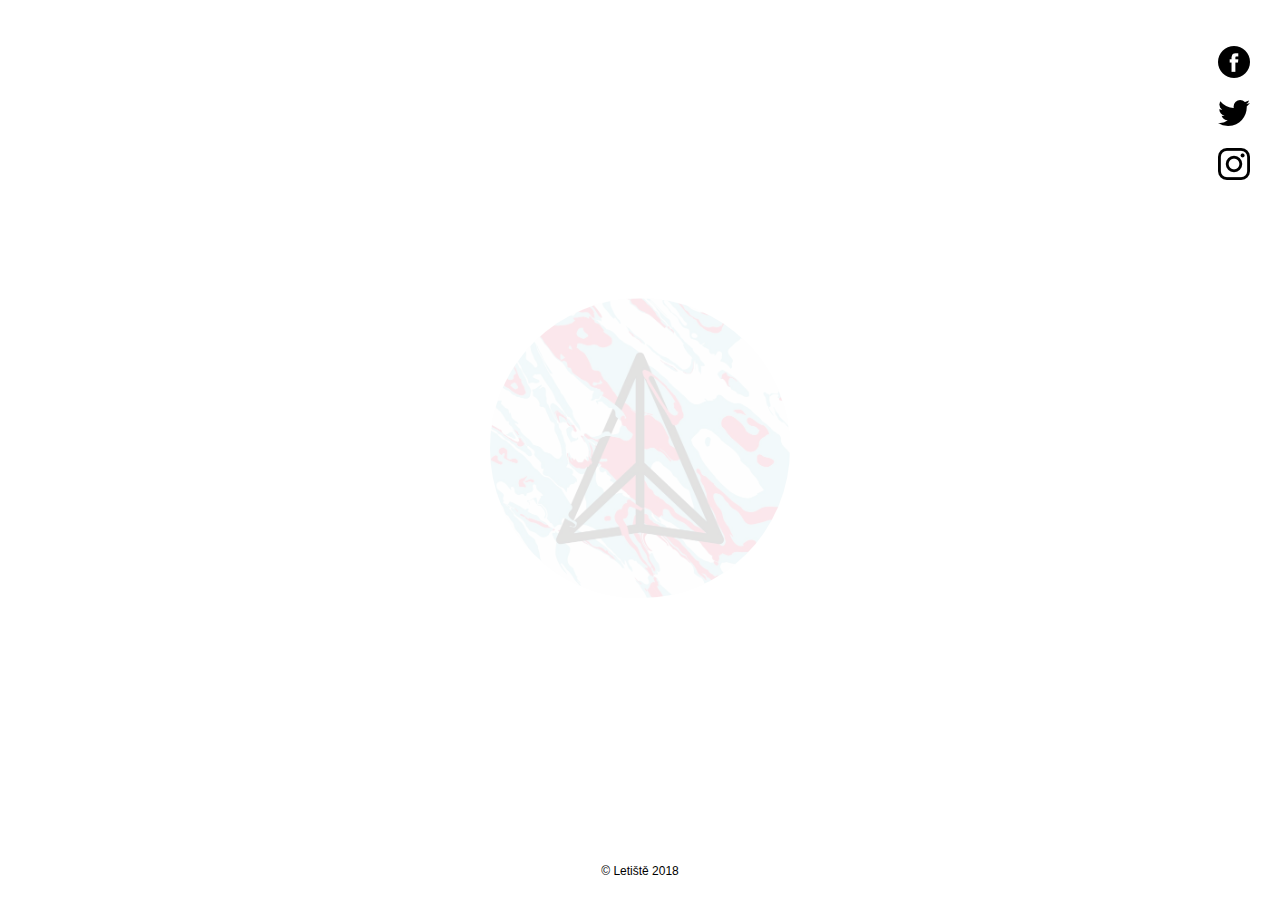
==== index.html @ 709e5db6 "pre-version of website" ====
<!DOCTYPE html>
<html>
  <head>
    <meta charset="utf-8">
    <meta http-equiv="X-UA-Compatible" content="IE=edge" />
    <meta name="viewport" content="width=device-width, initial-scale=1">
    <link rel="stylesheet" type="text/css" href="main.css">
    <script src="https://ajax.googleapis.com/ajax/libs/jquery/3.3.1/jquery.min.js"></script>
    <script src="scripts/rotate.js"></script>
    <script src="scripts/resizing.js">

    </script>
    <title>Some title</title>
  </head>
  <body>
    <main>
      <div class="img_container">
        <img src="images/letiste-logo.jpg" alt="Letiste" onclick="rotateDIV()" class="logo" id="rotate2D">
      </div>
      <ul class="social_icons">
        <li>
          <a href="https://www.facebook.com/letistefest/" title="Facebook" target="_blank">
            <img src="images/facebook-logo.png" class="social_icons__icon" alt="Facebook" width="32" height="32">
            <img src="images/facebook-logo-color.png" class="social_icons__icon social_icons__icon--hover" alt="Facebook" width="32" height="32">
          </a>
        </li>
        <li>
          <a href="https://www.twitter.com/letistefest/" title="Twitter" target="_blank">
            <img src="images/twitter-logo.png" class="social_icons__icon" alt="Twitter" width="32" height="32">
            <img src="images/twitter-logo-color.png" class="social_icons__icon social_icons__icon--hover" alt="Twitter" width="32" height="32">
          </a>
        </li>
        <li>
          <a href="https://www.instagram.com/letistefest/" title="Instagram" target="_blank">
            <img src="images/instagram-logo.png" class="social_icons__icon" alt="Instagram" width="32" height="32">
            <img src="images/instagram-logo-color.png" class="social_icons__icon social_icons__icon--hover" alt="Instagram" width="32" height="32">
          </a>
        </li>
      </ul>
    </main>
    <footer>
      <div class="inner">
        <p>© Letiště 2018</p>
      </div>
    </footer>

    <script>
      $(document).ready(function() {
          $(".logo").fadeOut(10);
          $(".logo").fadeIn(3000);
      });
    </script>
  </body>
</html>
---- main.css ----
html, body {
  /* background-color: lightblue; */
  height: 100%;
}

main {
  min-height: 100%;
  margin-bottom: -100px;
}

main:after {
  content: "";
  display: block;
  height: 100px;
}

.img_container {
  /* padding: 30px; */
  /* background-color: lightgreen; */
  margin: 0;
  padding: 10px;
  position: absolute;
  top: 50%;
  left: 50%;
  transform: translate(-50%, -50%);
}

div {
  /* background-color: pink; */
}

.logo {
  width: 300px;
  display: none;
  border-radius: 150px;
  /* transform: 0deg; */
}

footer {
  font-family: Arial, Helvetica, sans-serif;
  text-align: center;
  /* background-color: pink; */
  position: absolute;
  bottom: 0px;
  left: 0;
  width: 100%;
  font-size: 0.75em;
  padding: 10px 0;
  overflow: hidden;
}

.inner {
  margin: 0 auto;
  width: 100%;
}

ol, ul {
  list-style-type: none;
}

li {
  display: list-item;
  /* padding: 5px; */
}

.social_icons {
  position: absolute;
  right: 30px;
  top: 30px;
}

.social_icons>li {
  padding: 0 0 15px 0;
  position: relative
}

.social_icons a:hover .social_icons__icon {
  visibility: hidden
}

.social_icons a:hover .social_icons__icon--hover {
  z-index: 3;
  visibility: visible
}


.social_icons__icon {
  position: relative;
  z-index: 2
}

.social_icons__icon--hover {
  position: absolute;
  top: 0;
  left: 0;
  z-index: 1;
  visibility: hidden
}

@media (max-width: 767px) {
  .social_icons {
    right: 10px;
    top: 15px
  }
  .social_icons>li {
    padding-bottom: 7px
  }
  .social_icons>li.social_icons__sep {
    padding-bottom: 14px
  }
  .social_icons img {
    max-width: 25px;
    height: auto !important
  }
}
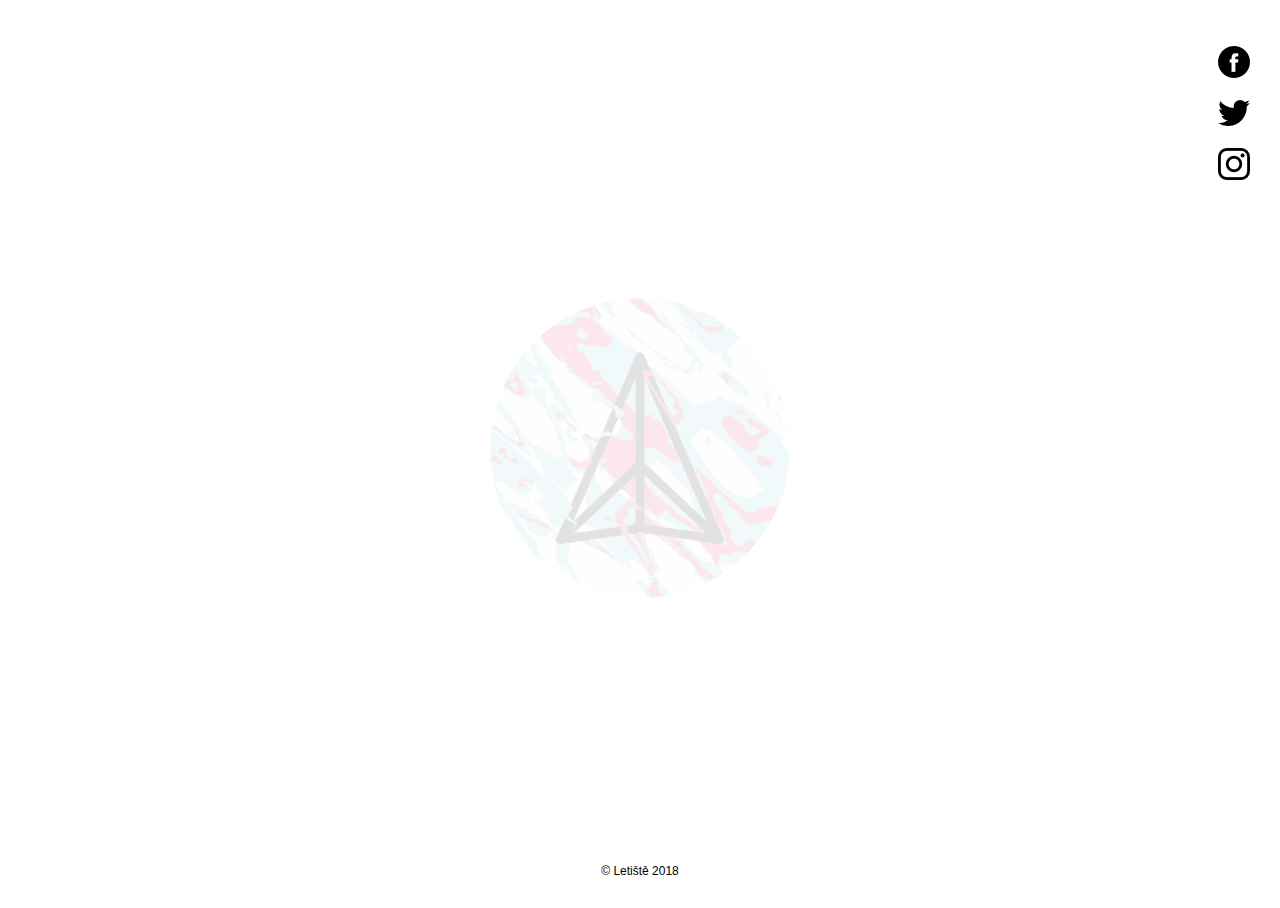
==== commit cc84a44b: "Merge branch 'develop' of https://github.com/Ptrhnk/LetisteWeb2018 into develop" ====
--- a/index.html
+++ b/index.html
@@ -10,7 +10,7 @@
     <script src="scripts/resizing.js">
 
     </script>
-    <title>Some title</title>
+    <title>Let18</title>
   </head>
   <body>
     <main>
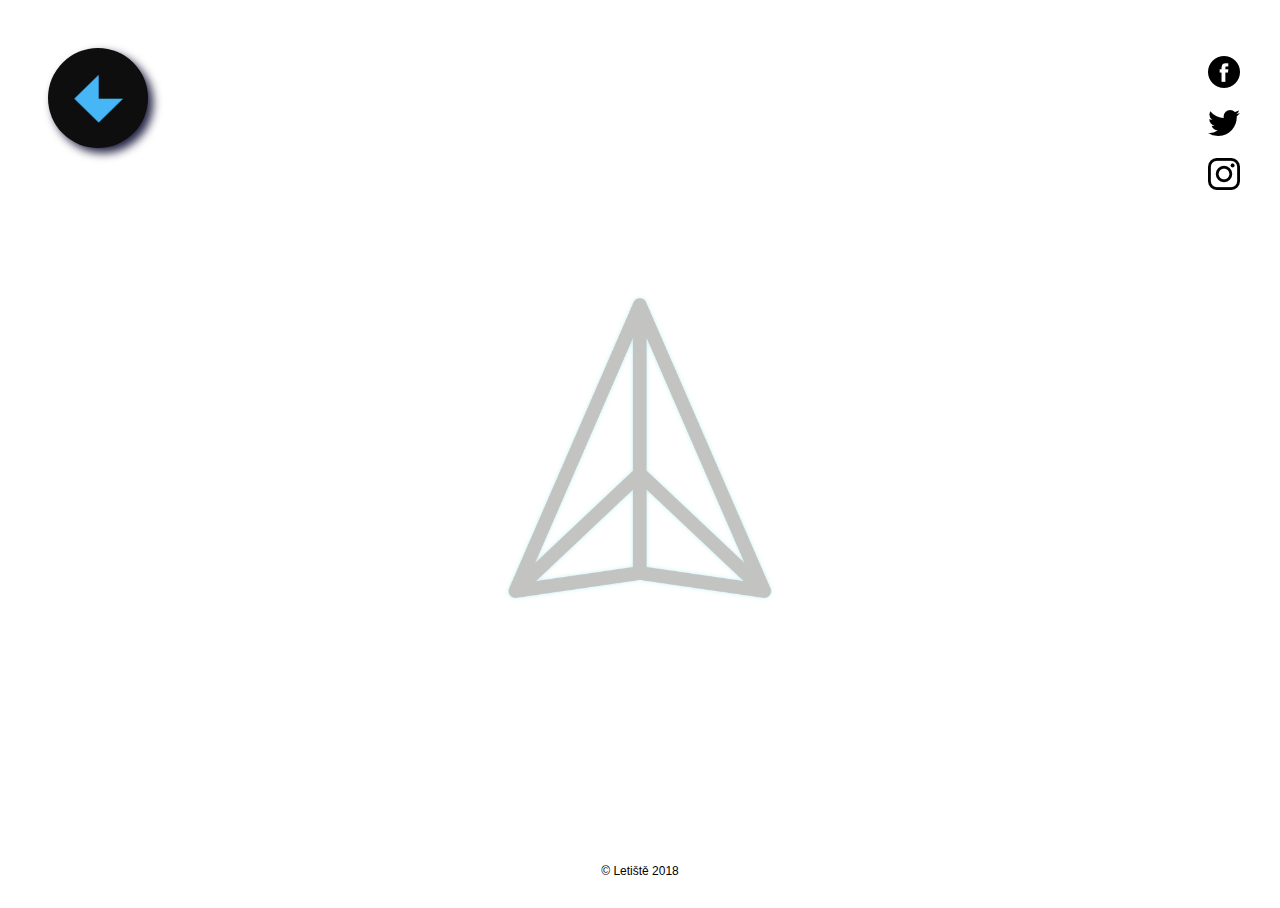
==== commit 3d7678ea: "black logo without background" ====
--- a/index.html
+++ b/index.html
@@ -1,54 +1,65 @@
 <!DOCTYPE html>
 <html>
-  <head>
-    <meta charset="utf-8">
-    <meta http-equiv="X-UA-Compatible" content="IE=edge" />
-    <meta name="viewport" content="width=device-width, initial-scale=1">
-    <link rel="stylesheet" type="text/css" href="main.css">
-    <script src="https://ajax.googleapis.com/ajax/libs/jquery/3.3.1/jquery.min.js"></script>
-    <script src="scripts/rotate.js"></script>
-    <script src="scripts/resizing.js">
 
-    </script>
-    <title>Let18</title>
-  </head>
-  <body>
-    <main>
-      <div class="img_container">
-        <img src="images/letiste-logo.jpg" alt="Letiste" onclick="rotateDIV()" class="logo" id="rotate2D">
-      </div>
-      <ul class="social_icons">
-        <li>
-          <a href="https://www.facebook.com/letistefest/" title="Facebook" target="_blank">
+<head>
+  <meta charset="utf-8">
+  <meta http-equiv="X-UA-Compatible" content="IE=edge" />
+  <meta name="viewport" content="width=device-width, initial-scale=1">
+  <link rel="stylesheet" type="text/css" href="main.css">
+  <script src="https://ajax.googleapis.com/ajax/libs/jquery/3.3.1/jquery.min.js"></script>
+  <script src="scripts/rotate.js"></script>
+  <script src="scripts/resizing.js">
+  </script>
+  <title>Let18</title>
+</head>
+
+<body>
+  <main>
+    <!-- Goout -->
+    <!-- link to goout page: https://goout.net/cs/festivaly/letiste-festival-2018/ycrtc/#%22T%22:%222018-07-13T12:00:01%22 -->
+    <a href="https://goout.net/cs/listky/letiste-festival-2018/qidc/" class="goout_anchor" title="tickets" target="_blank">
+        <img src="images/goout-icon-b.png" alt="tickets" class="goout" onmouseover="toggleRotate()" id="rotateToggle">
+    </a>
+
+    <!-- Main logo -->
+    <a class="center_absolute" href="https://goout.net/cs/festivaly/letiste-festival-2018/ycrtc/#%22T%22:%222018-07-13T12:00:01%22" target="_blank">
+      <img src="images/logo-b.png" alt="Letiste" class="logo" id="rotateClock">
+    </a>
+
+    <!-- Social icons -->
+    <ul class="social_icons">
+      <li>
+        <a href="https://www.facebook.com/letistefest/" title="Facebook" target="_blank">
             <img src="images/facebook-logo.png" class="social_icons__icon" alt="Facebook" width="32" height="32">
             <img src="images/facebook-logo-color.png" class="social_icons__icon social_icons__icon--hover" alt="Facebook" width="32" height="32">
           </a>
-        </li>
-        <li>
-          <a href="https://www.twitter.com/letistefest/" title="Twitter" target="_blank">
+      </li>
+      <li>
+        <a href="https://www.twitter.com/letistefest/" title="Twitter" target="_blank">
             <img src="images/twitter-logo.png" class="social_icons__icon" alt="Twitter" width="32" height="32">
             <img src="images/twitter-logo-color.png" class="social_icons__icon social_icons__icon--hover" alt="Twitter" width="32" height="32">
           </a>
-        </li>
-        <li>
-          <a href="https://www.instagram.com/letistefest/" title="Instagram" target="_blank">
+      </li>
+      <li>
+        <a href="https://www.instagram.com/letistefest/" title="Instagram" target="_blank">
             <img src="images/instagram-logo.png" class="social_icons__icon" alt="Instagram" width="32" height="32">
             <img src="images/instagram-logo-color.png" class="social_icons__icon social_icons__icon--hover" alt="Instagram" width="32" height="32">
           </a>
-        </li>
-      </ul>
-    </main>
-    <footer>
-      <div class="inner">
-        <p>© Letiště 2018</p>
-      </div>
-    </footer>
+      </li>
+    </ul>
+  </main>
+  <footer>
+    <div class="inner">
+      <p>© Letiště 2018</p>
+    </div>
+  </footer>
 
-    <script>
-      $(document).ready(function() {
-          $(".logo").fadeOut(10);
-          $(".logo").fadeIn(3000);
-      });
-    </script>
-  </body>
+  <script>
+    $(document).ready(function() {
+      $(".logo").fadeOut(10);
+      $(".logo").fadeIn(2000);
+    });
+  </script>
+</body>
+
 </html>
--- a/main.css
+++ b/main.css
@@ -1,5 +1,5 @@
 html, body {
-  /* background-color: lightblue; */
+  /* background-color: black; */
   height: 100%;
 }
 
@@ -14,8 +14,7 @@
   height: 100px;
 }
 
-.img_container {
-  /* padding: 30px; */
+.center_absolute {
   /* background-color: lightgreen; */
   margin: 0;
   padding: 10px;
@@ -25,15 +24,44 @@
   transform: translate(-50%, -50%);
 }
 
-div {
-  /* background-color: pink; */
+.logo {
+  height: 300px;
+  width: auto;
+  display: none;
+  -webkit-filter: drop-shadow(0px 0px 2px #35cbce);
+  filter: drop-shadow(0px 0px 2px #35cbce);
+  /* border-radius: 150px; */
 }
 
-.logo {
-  width: 300px;
-  display: none;
-  border-radius: 150px;
-  /* transform: 0deg; */
+.center_absolute:hover img {
+  -webkit-filter: drop-shadow(0px 0px 5px #2899d6);
+  filter: drop-shadow(0px 0px 5px #2899d6);
+}
+
+.goout {
+  height: 100px;
+  width: auto;
+  border-radius: 90px;
+  padding: 40px;
+  -webkit-filter: drop-shadow(5px 5px 5px #224);
+  filter: drop-shadow(5px 5px 5px #224);
+  margin: 0;
+  /* position: relative; */
+  top: 50%;
+  left: 50%;
+  /* transform: translate(-50%, -50%); */
+}
+
+.goout_anchor {
+  /* padding: 30px; */
+  /* display: flex; */
+  /* align-items: center; */
+  /* background-color: lightgreen; */
+}
+
+.goout_anchor:hover img {
+  -webkit-filter: drop-shadow(5px 5px 5px #224);
+  filter: drop-shadow(5px 5px 5px #224);
 }
 
 footer {
@@ -65,8 +93,8 @@
 
 .social_icons {
   position: absolute;
-  right: 30px;
-  top: 30px;
+  right: 40px;
+  top: 40px;
 }
 
 .social_icons>li {
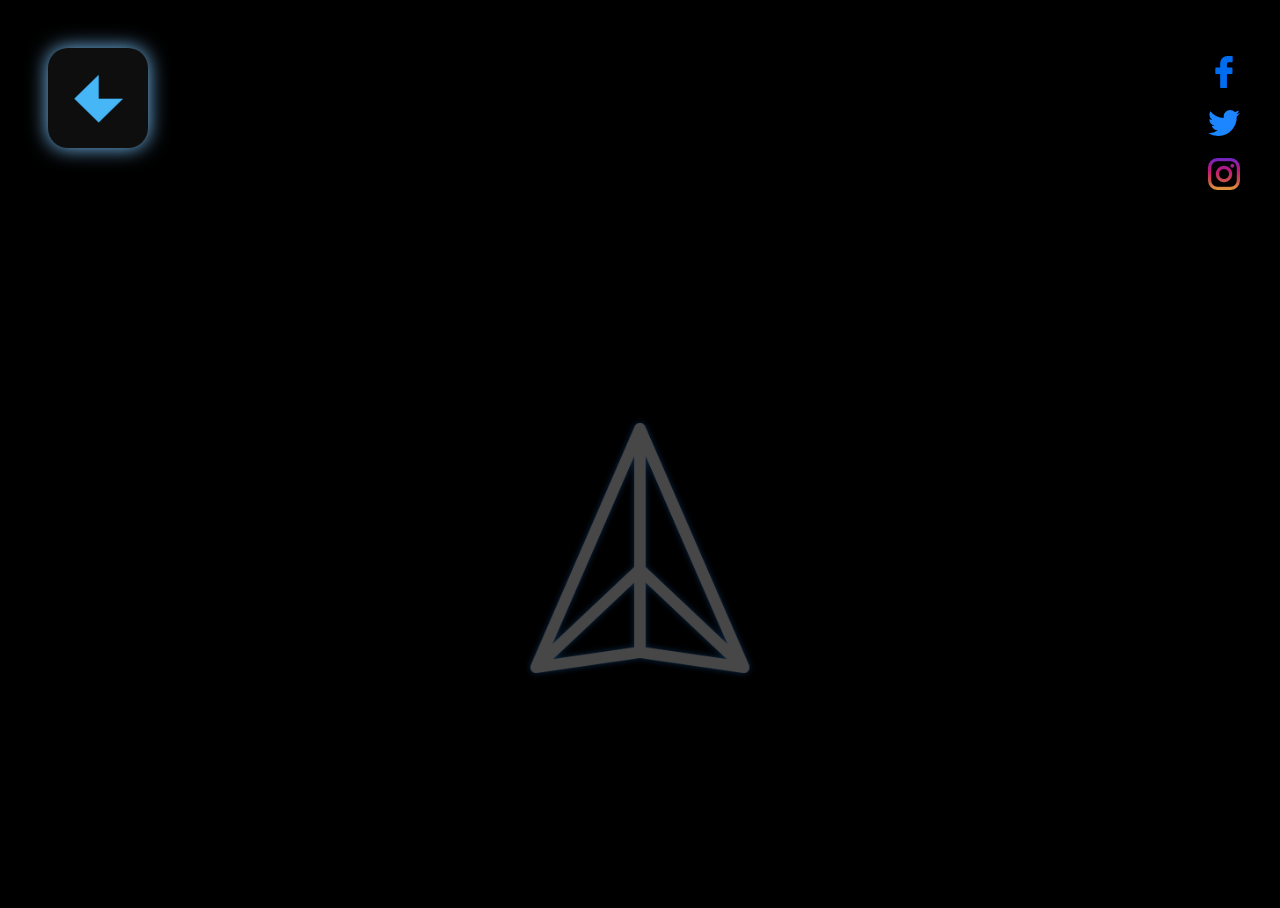
==== commit 4664195a: "white logo, black background" ====
--- a/index.html
+++ b/index.html
@@ -16,41 +16,37 @@
 <body>
   <main>
     <!-- Goout -->
-    <!-- link to goout page: https://goout.net/cs/festivaly/letiste-festival-2018/ycrtc/#%22T%22:%222018-07-13T12:00:01%22 -->
-    <a href="https://goout.net/cs/listky/letiste-festival-2018/qidc/" class="goout_anchor" title="tickets" target="_blank">
-        <img src="images/goout-icon-b.png" alt="tickets" class="goout" onmouseover="toggleRotate()" id="rotateToggle">
+    <a href="https://goout.net/cs/listky/letiste-festival-2018/qidc/" class="goout_anchor" title="Tickets" target="_blank">
+        <img src="images/goout-icon-b.png" alt="Tickets" class="goout" id="rotateToggle">
     </a>
 
     <!-- Main logo -->
     <a class="center_absolute" href="https://goout.net/cs/festivaly/letiste-festival-2018/ycrtc/#%22T%22:%222018-07-13T12:00:01%22" target="_blank">
-      <img src="images/logo-b.png" alt="Letiste" class="logo" id="rotateClock">
+      <img src="images/logo-w.png" alt="Letiste" class="logo" id="rotateClock">
     </a>
 
     <!-- Social icons -->
     <ul class="social_icons">
       <li>
         <a href="https://www.facebook.com/letistefest/" title="Facebook" target="_blank">
-            <img src="images/facebook-logo.png" class="social_icons__icon" alt="Facebook" width="32" height="32">
-            <img src="images/facebook-logo-color.png" class="social_icons__icon social_icons__icon--hover" alt="Facebook" width="32" height="32">
+            <img src="images/facebook-logo-b.png" class="social_icons__icon" alt="Facebook" width="32" height="32">
           </a>
       </li>
       <li>
         <a href="https://www.twitter.com/letistefest/" title="Twitter" target="_blank">
-            <img src="images/twitter-logo.png" class="social_icons__icon" alt="Twitter" width="32" height="32">
-            <img src="images/twitter-logo-color.png" class="social_icons__icon social_icons__icon--hover" alt="Twitter" width="32" height="32">
+            <img src="images/twitter-logo-color.png" class="social_icons__icon" alt="Twitter" width="32" height="32">
           </a>
       </li>
       <li>
         <a href="https://www.instagram.com/letistefest/" title="Instagram" target="_blank">
-            <img src="images/instagram-logo.png" class="social_icons__icon" alt="Instagram" width="32" height="32">
-            <img src="images/instagram-logo-color.png" class="social_icons__icon social_icons__icon--hover" alt="Instagram" width="32" height="32">
+            <img src="images/instagram-logo-color.png" class="social_icons__icon" alt="Instagram" width="32" height="32">
           </a>
       </li>
     </ul>
   </main>
   <footer>
     <div class="inner">
-      <p>© Letiště 2018</p>
+      <p style="color: black">© Letiště 2018</p>
     </div>
   </footer>
 
--- a/main.css
+++ b/main.css
@@ -1,5 +1,5 @@
 html, body {
-  /* background-color: black; */
+  background-color: black;
   height: 100%;
 }
 
@@ -16,7 +16,8 @@
 
 .center_absolute {
   /* background-color: lightgreen; */
-  margin: 0;
+  /* margin: 0; */
+  margin-top: 100px;
   padding: 10px;
   position: absolute;
   top: 50%;
@@ -25,27 +26,27 @@
 }
 
 .logo {
-  height: 300px;
+  height: 250px;
   width: auto;
   display: none;
-  -webkit-filter: drop-shadow(0px 0px 2px #35cbce);
-  filter: drop-shadow(0px 0px 2px #35cbce);
+  -webkit-filter: drop-shadow(0px 0px 3px #2A8EFF);
+  filter: drop-shadow(0px 0px 3px #2A8EFF);
   /* border-radius: 150px; */
 }
 
 .center_absolute:hover img {
-  -webkit-filter: drop-shadow(0px 0px 5px #2899d6);
-  filter: drop-shadow(0px 0px 5px #2899d6);
+  -webkit-filter: drop-shadow(0px 0px 4px #2A8EFF);
+  filter: drop-shadow(0px 0px 4px #2A8EFF);
 }
 
 .goout {
   height: 100px;
   width: auto;
-  border-radius: 90px;
+  border-radius: 60px;
   padding: 40px;
-  -webkit-filter: drop-shadow(5px 5px 5px #224);
-  filter: drop-shadow(5px 5px 5px #224);
-  margin: 0;
+  -webkit-filter: drop-shadow(0px 0px 10px #7cc6ff);
+  filter: drop-shadow(0px 0px 10px #7cc6ff);
+  /* margin: 0; */
   /* position: relative; */
   top: 50%;
   left: 50%;
@@ -53,6 +54,7 @@
 }
 
 .goout_anchor {
+  /* margin-left: 10%; */
   /* padding: 30px; */
   /* display: flex; */
   /* align-items: center; */
@@ -60,14 +62,15 @@
 }
 
 .goout_anchor:hover img {
-  -webkit-filter: drop-shadow(5px 5px 5px #224);
-  filter: drop-shadow(5px 5px 5px #224);
+  -webkit-filter: drop-shadow(0px 0px 10px #7cc6ff);
+  filter: drop-shadow(0px 0px 10px #7cc6ff);
 }
 
 footer {
   font-family: Arial, Helvetica, sans-serif;
   text-align: center;
   /* background-color: pink; */
+
   position: absolute;
   bottom: 0px;
   left: 0;
@@ -102,28 +105,18 @@
   position: relative
 }
 
-.social_icons a:hover .social_icons__icon {
-  visibility: hidden
-}
-
-.social_icons a:hover .social_icons__icon--hover {
-  z-index: 3;
-  visibility: visible
-}
-
-
 .social_icons__icon {
   position: relative;
   z-index: 2
 }
-
+/*
 .social_icons__icon--hover {
   position: absolute;
   top: 0;
   left: 0;
   z-index: 1;
   visibility: hidden
-}
+} */
 
 @media (max-width: 767px) {
   .social_icons {
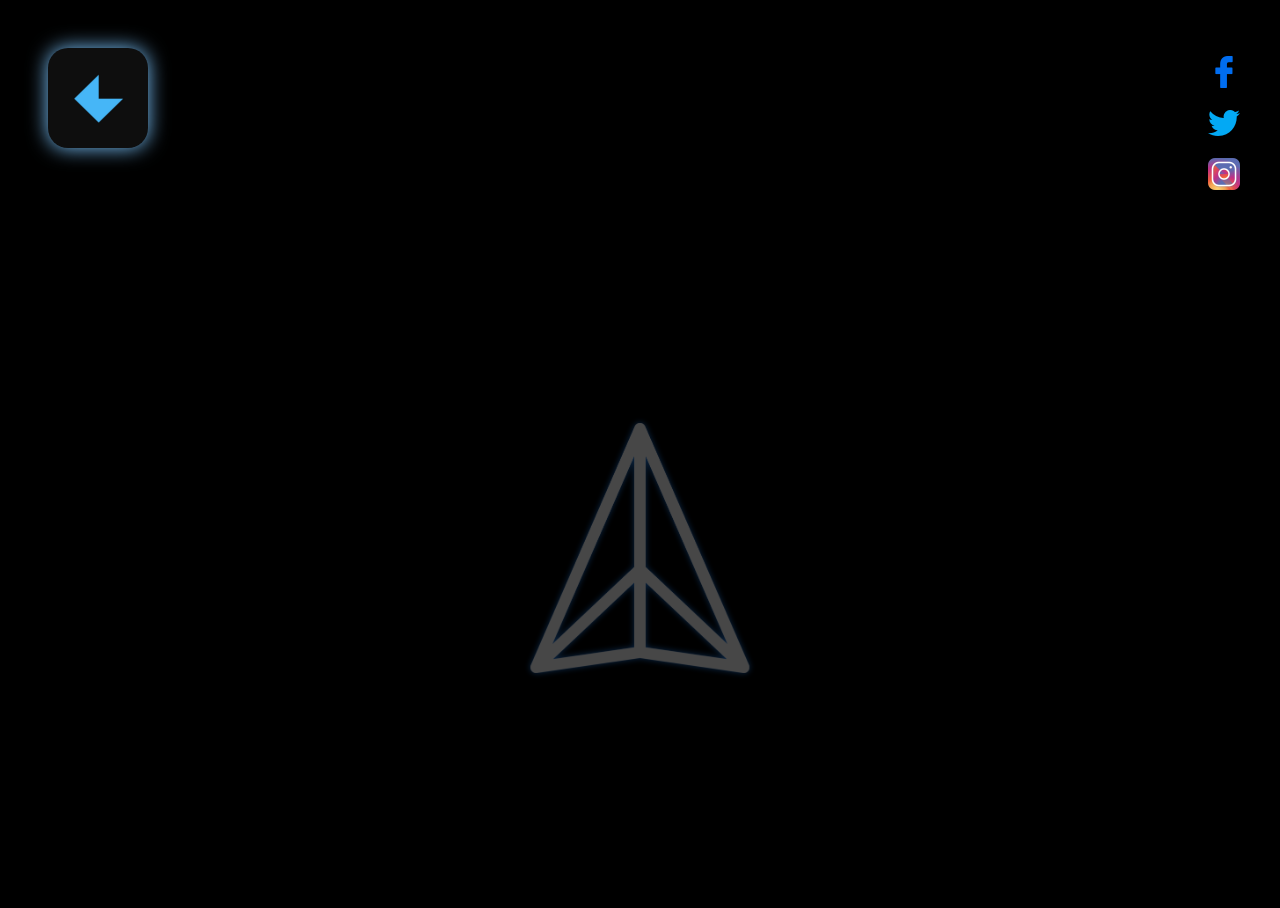
==== commit 299399d2: "white logo, black background" ====
--- a/index.html
+++ b/index.html
@@ -5,11 +5,13 @@
   <meta charset="utf-8">
   <meta http-equiv="X-UA-Compatible" content="IE=edge" />
   <meta name="viewport" content="width=device-width, initial-scale=1">
+  <meta http-equiv="Cache-Control" content="no-cache, no-store, must-revalidate" />
+  <meta http-equiv="Pragma" content="no-cache" />
+  <meta http-equiv="Expires" content="0" />
   <link rel="stylesheet" type="text/css" href="main.css">
   <script src="https://ajax.googleapis.com/ajax/libs/jquery/3.3.1/jquery.min.js"></script>
   <script src="scripts/rotate.js"></script>
-  <script src="scripts/resizing.js">
-  </script>
+  <script src="scripts/resizing.js"></script>
   <title>Let18</title>
 </head>
 
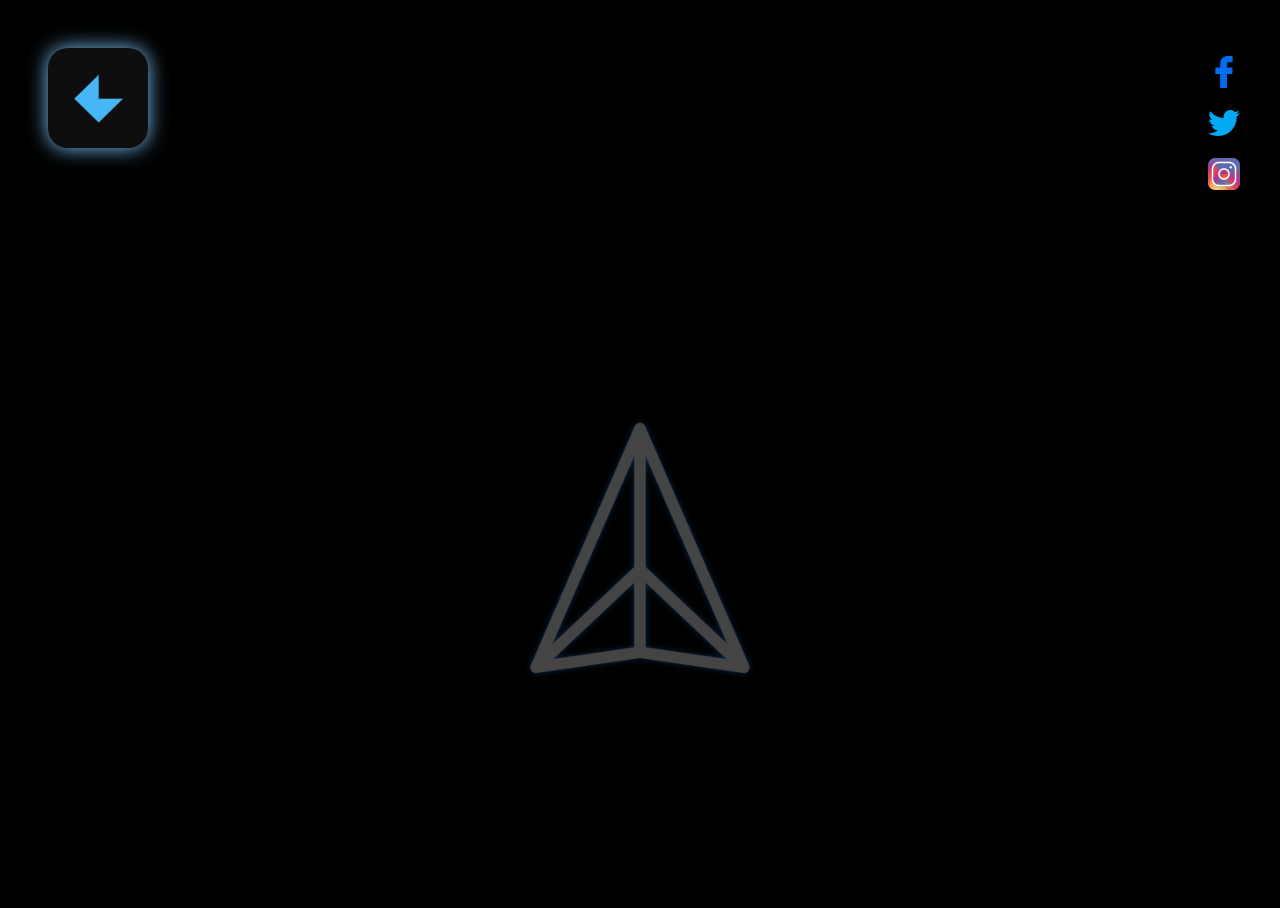
==== commit c2e473be: "Merge branch 'ptrhnk' into develop" ====
--- a/index.html
+++ b/index.html
@@ -5,13 +5,11 @@
   <meta charset="utf-8">
   <meta http-equiv="X-UA-Compatible" content="IE=edge" />
   <meta name="viewport" content="width=device-width, initial-scale=1">
-  <meta http-equiv="Cache-Control" content="no-cache, no-store, must-revalidate" />
-  <meta http-equiv="Pragma" content="no-cache" />
-  <meta http-equiv="Expires" content="0" />
   <link rel="stylesheet" type="text/css" href="main.css">
   <script src="https://ajax.googleapis.com/ajax/libs/jquery/3.3.1/jquery.min.js"></script>
   <script src="scripts/rotate.js"></script>
-  <script src="scripts/resizing.js"></script>
+  <script src="scripts/resizing.js">
+  </script>
   <title>Let18</title>
 </head>
 
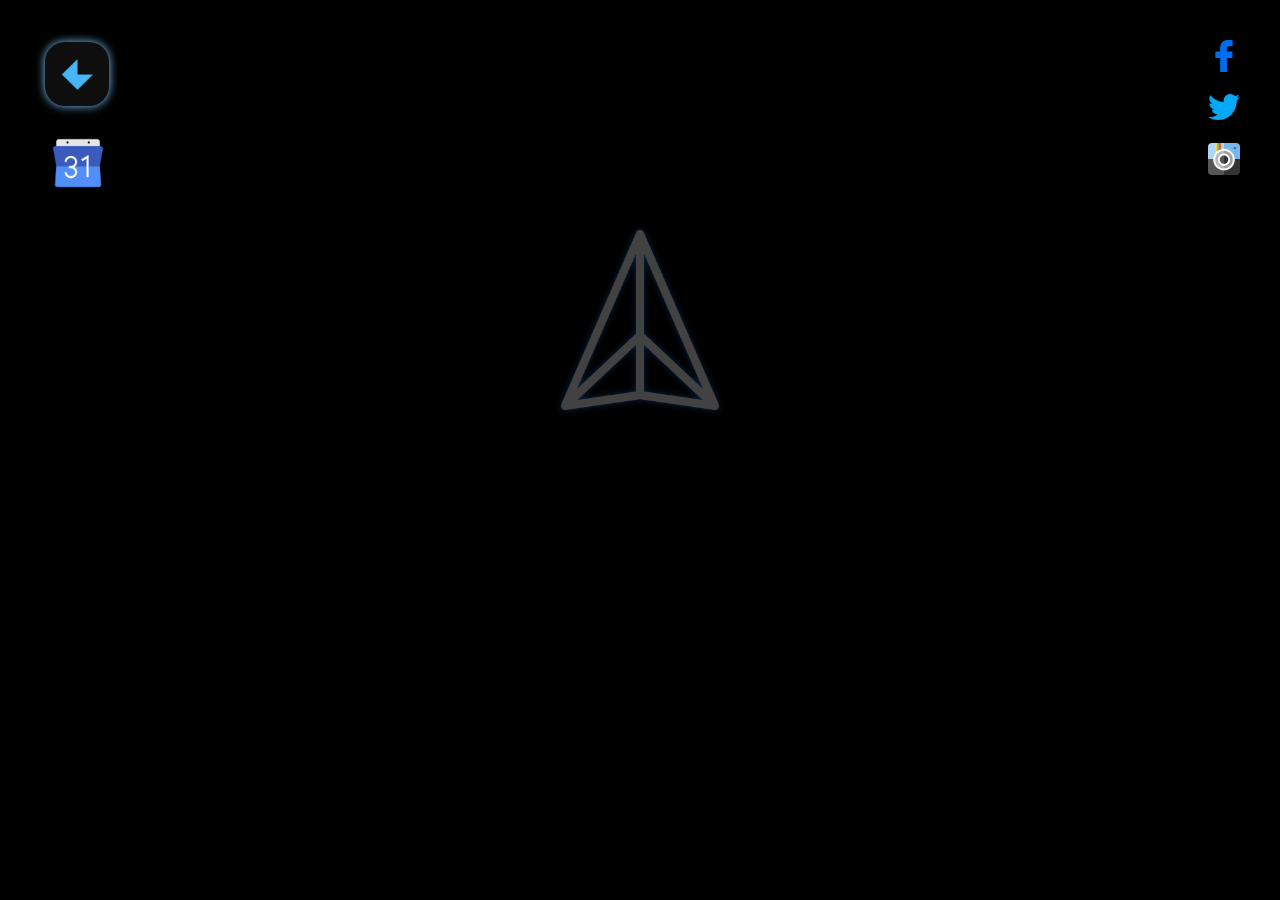
==== commit b7ed62a8: "Merge branch 'ptrhnk' into develop" ====
--- a/index.html
+++ b/index.html
@@ -5,23 +5,59 @@
   <meta charset="utf-8">
   <meta http-equiv="X-UA-Compatible" content="IE=edge" />
   <meta name="viewport" content="width=device-width, initial-scale=1">
-  <link rel="stylesheet" type="text/css" href="main.css">
+  <!-- open graph protocol -->
+  <meta name="description" content="JAZZ | ELEKTRONIKA | DIVADLO">
+  <meta name="twitter:description" content="JAZZ | ELEKTRONIKA | DIVADLO">
+  <meta property="og:title" content="Letiště Festival" />
+  <meta property="og:url" content="http://letiste2018.cz/" />
+  <meta property="og:description" content="JAZZ | ELEKTRONIKA | DIVADLO">
+  <meta property="og:image" content="http://letiste2018.cz/images/og_image.png">
+  <meta property="og:image:alt" content="Logo">
+  <meta property="og:image:type" content="image/png">
+  <meta property="og:image:secure_url" content="https://letiste2018.cz/images/og_image.png">
+  <meta property="og:image:width" content="300">
+  <meta property="og:image:height" content="200">
+  <meta property="og:type" content="website" />
+  <meta property="og:locale" content="cs_CZ" />
+  <!-- no cache -->
+  <meta http-equiv="Cache-Control" content="no-cache, no-store, must-revalidate" />
+  <meta http-equiv="Pragma" content="no-cache" />
+  <meta http-equiv="Expires" content="0" />
+  <!-- favicons -->
+  <link rel="canonical" href="http://letiste2018.cz/">
+  <link rel="apple-touch-icon" sizes="180x180" href="favicons/apple-touch-icon.png">
+  <link rel="icon" type="image/png" sizes="32x32" href="favicons/favicon-32x32.png">
+  <link rel="icon" type="image/png" sizes="16x16" href="favicons/favicon-16x16.png">
+  <link rel="manifest" href="favicons/site.webmanifest">
+  <link rel="mask-icon" href="favicons/safari-pinned-tab.svg" color="#5bbad5">
+  <meta name="msapplication-TileColor" content="#da532c">
+  <meta name="theme-color" content="#826c6c">
+  <!-- external files links -->
+  <link rel="stylesheet" href="css/normalize.css">
+  <link rel="stylesheet" type="text/css" href="css/main.css">
+  <!-- <link href="css/bootstrap.min.css" rel="stylesheet"> -->
   <script src="https://ajax.googleapis.com/ajax/libs/jquery/3.3.1/jquery.min.js"></script>
-  <script src="scripts/rotate.js"></script>
-  <script src="scripts/resizing.js">
-  </script>
+  <script src="scripts/resizing.js"></script>
+  <script src="scripts/blink.js"></script>
   <title>Let18</title>
 </head>
 
 <body>
   <main>
     <!-- Goout -->
-    <a href="https://goout.net/cs/listky/letiste-festival-2018/qidc/" class="goout_anchor" title="Tickets" target="_blank">
-        <img src="images/goout-icon-b.png" alt="Tickets" class="goout" id="rotateToggle">
-    </a>
+    <!-- <div class="goout_container"> -->
+    <div class="left_container">
+      <a href="https://goout.net/cs/listky/letiste-festival-2018/qidc/" class="goout_anchor" title="Tickets" target="_blank">
+        <img src="images/goout-logo-b.png" alt="Tickets" class="goout" id="rotateToggle">
+      </a>
+      <a target="_blank" title="Google Calendar" href="https://calendar.google.com/event?action=TEMPLATE&amp;tmeid=MjY2dThyanVidm05bzAzM3JlNG00OGYzczMgbGV0aXN0ZUBhaXJmb3JjZXByb2R1Y3Rpb24uY3o&amp;tmsrc=letiste%40airforceproduction.cz">
+        <img src="images/calendar-logo.png" class="calendar" alt="Google Calendar" style="margin: 18px 53px; height: 50px">
+      </a>
+    </div>
+    <!-- </div> -->
 
     <!-- Main logo -->
-    <a class="center_absolute" href="https://goout.net/cs/festivaly/letiste-festival-2018/ycrtc/#%22T%22:%222018-07-13T12:00:01%22" target="_blank">
+    <a class="center_absolute" href="https://www.facebook.com/events/151725018810281" target="_blank">
       <img src="images/logo-w.png" alt="Letiste" class="logo" id="rotateClock">
     </a>
 
@@ -29,33 +65,42 @@
     <ul class="social_icons">
       <li>
         <a href="https://www.facebook.com/letistefest/" title="Facebook" target="_blank">
-            <img src="images/facebook-logo-b.png" class="social_icons__icon" alt="Facebook" width="32" height="32">
+            <img src="images/facebook-logo-b.png" class="social_icons__icon" alt="Facebook">
           </a>
       </li>
       <li>
         <a href="https://www.twitter.com/letistefest/" title="Twitter" target="_blank">
-            <img src="images/twitter-logo-color.png" class="social_icons__icon" alt="Twitter" width="32" height="32">
+            <img src="images/twitter-logo-color.png" class="social_icons__icon" alt="Twitter">
           </a>
       </li>
       <li>
         <a href="https://www.instagram.com/letistefest/" title="Instagram" target="_blank">
-            <img src="images/instagram-logo-color.png" class="social_icons__icon" alt="Instagram" width="32" height="32">
+            <img src="images/instagram-sketch-alt.png" class="social_icons__icon" id="insta" alt="Instagram">
           </a>
       </li>
+      <li>
+
+      </li>
     </ul>
+
+    <!-- Letiste 2018 -->
+    <div class="pismena">
+      <img src="pismena/l.png" alt="L" id="l" onload="blinkRandom()">
+      <img src="pismena/e.png" alt="E" id="e">
+      <img src="pismena/t.png" alt="T" id="t">
+      <img src="pismena/i.png" alt="I" id="i">
+      <img src="pismena/hacek.png" alt="S" id="hacek">
+      <img src="pismena/t.png" alt="T" id="tt">
+      <img src="pismena/hacek.png" alt="E" id="hacek_">
+    </div>
   </main>
-  <footer>
+  <!-- <footer>
     <div class="inner">
       <p style="color: black">© Letiště 2018</p>
     </div>
-  </footer>
-
-  <script>
-    $(document).ready(function() {
-      $(".logo").fadeOut(10);
-      $(".logo").fadeIn(2000);
-    });
-  </script>
+  </footer> -->
+  <!-- <script src="https://ajax.googleapis.com/ajax/libs/jquery/1.11.3/jquery.min.js"></script>
+  <script src="js/bootstrap.min.js"></script> -->
 </body>
 
 </html>
--- a/css/main.css
+++ b/css/main.css
@@ -0,0 +1,182 @@
+* {
+  margin: 0;
+  padding: 0;
+  box-sizing: border-box;
+}
+
+html, body {
+  background-color: black;
+  margin: 0;
+  height: 90vh;
+  /* overflow: hidden; */
+}
+
+main {
+  min-height: 100%;
+  margin-bottom: -100px;
+}
+
+main:after {
+  content: "";
+  display: block;
+  height: 100px;
+}
+
+.center_absolute {
+  /* background-color: lightgreen; */
+  display: table;
+  margin: 0 auto;
+  margin-top: 100px;
+  padding: 10px;
+}
+
+.logo {
+  height: 180px;
+  min-height: 180px;
+  width: auto;
+  display: none;
+  display: table;
+  margin: 0 auto;
+  -webkit-filter: drop-shadow(0px 0px 3px #2A8EFF);
+  filter: drop-shadow(0px 0px 3px #2A8EFF);
+}
+
+.center_absolute:hover img {
+  -webkit-filter: drop-shadow(0px 0px 4px #2A8EFF);
+  filter: drop-shadow(0px 0px 4px #2A8EFF);
+}
+
+.goout {
+  margin-top: 12px;
+  height: 64px;
+  width: auto;
+  border-radius: 20px;
+  -webkit-filter: drop-shadow(0px 0px 10px #7cc6ff);
+  filter: drop-shadow(0px 0px 5px #7cc6ff);
+}
+.goout_anchor {
+  margin-top: 30px;
+  margin-left: 30px;
+  display: -webkit-box;   /* OLD - iOS 6-, Safari 3.1-6, BB7 */
+  display: -ms-flexbox;  /* TWEENER - IE 10 */
+  display: -webkit-flex; /* NEW - Safari 6.1+. iOS 7.1+, BB10 */
+  display: flex;         /* NEW, Spec - Firefox, Chrome, Opera */
+  justify-content: center;
+  -webkit-justify-content: center;
+  height: 90px;
+  width: 94px;
+  /* overflow: auto; */
+  /* background-color: lightpink; */
+}
+.calendar {
+ float: left;
+}
+.goout_anchor:hover img {
+  -webkit-filter: drop-shadow(0px 0px 10px #7cc6ff);
+  filter: drop-shadow(0px 0px 5px #7cc6ff);
+}
+.left_container {
+  /* position: absolute; */
+  /* float: left; */
+  width: 200px
+}
+.pismena {
+  /* background-color: lightgreen; */
+  display: table;
+  margin: 0 auto;
+  margin-top: 100px;
+  padding: 10px;
+}
+
+#l, #e, #t, #i, #hacek, #tt, #hacek_ {
+  visibility: hidden;
+}
+
+footer {
+  font-family: Arial, Helvetica, sans-serif;
+  text-align: center;
+  /* background-color: pink; */
+
+  position: absolute;
+  bottom: 0px;
+  left: 0;
+  width: 100%;
+  font-size: 0.75em;
+  padding: 10px 0;
+  overflow: hidden;
+}
+
+.inner {
+  margin: 0 auto;
+  width: 100%;
+}
+
+ol, ul {
+  list-style-type: none;
+}
+
+li {
+  display: list-item;
+  /* padding: 5px; */
+}
+
+.social_icons {
+  position: absolute;
+  right: 40px;
+  top: 40px;
+}
+
+.social_icons>li {
+  padding: 0 0 15px 0;
+  position: relative
+}
+
+.social_icons__icon {
+  position: relative;
+  width: 32px;
+  height: 32px;
+}
+
+#insta {
+  border-radius: 4px;
+}
+
+@media screen and (max-width: 767px) {
+  html, body {
+    overflow: scroll;
+  }
+  .goout {
+    max-height: 50px;
+    min-height: 50px;
+    width: auto !important
+    /* padding: 0px; */
+  }
+  .goout_anchor {
+    margin-top: 28px;
+    margin-left: 25px;
+    max-height: 75px;
+  }
+  .logo {
+    margin-top: -80px;
+    max-height: 130px;
+    min-height: 100px;
+  }
+  #l, #e, #t, #i, #tt{
+    max-height: 50px;
+    width: auto !important
+  }
+  #hacek, #hacek_ {
+    max-height: 55px;
+    width: auto !important
+  }
+  .pismena {
+    margin-top: 50px;
+  }
+  .left_container {
+
+  }
+  .calendar {
+    max-height: 40px;
+    float: none;
+  }
+}
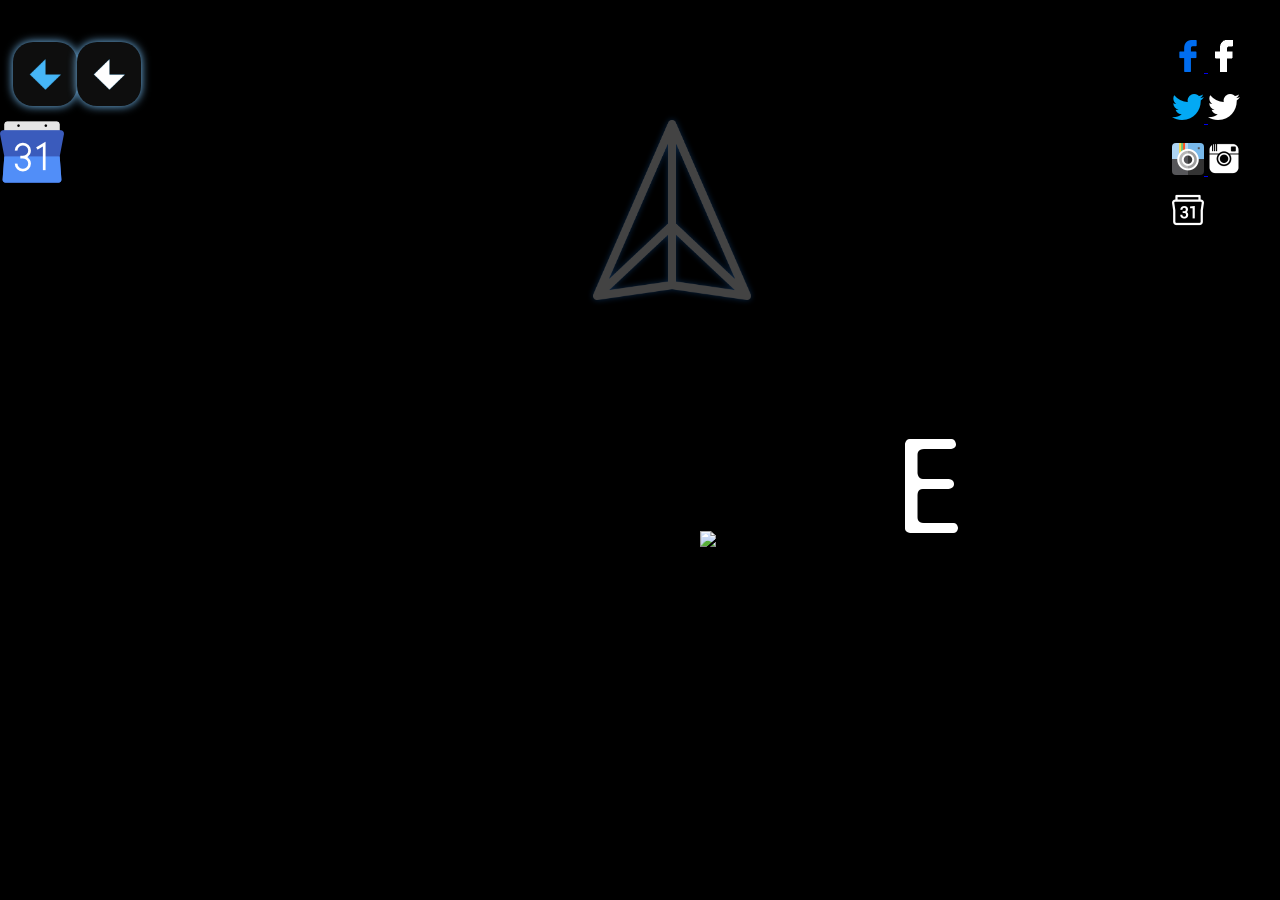
==== commit 373132b0: "Online verze, pridany bile mobilni ikony" ====
--- a/index.html
+++ b/index.html
@@ -37,63 +37,69 @@
   <link rel="stylesheet" type="text/css" href="css/main.css">
   <!-- <link href="css/bootstrap.min.css" rel="stylesheet"> -->
   <script src="https://ajax.googleapis.com/ajax/libs/jquery/3.3.1/jquery.min.js"></script>
+  <link href="https://fonts.googleapis.com/css?family=Lato:100,300,400,700,900" rel="stylesheet">
   <script src="scripts/resizing.js"></script>
   <script src="scripts/blink.js"></script>
   <title>Let18</title>
 </head>
 
 <body>
-  <main>
-    <!-- Goout -->
-    <!-- <div class="goout_container"> -->
-    <div class="left_container">
+  <header class="header">
+    <!-- Left Container -->
+    <div class="left-container">
       <a href="https://goout.net/cs/listky/letiste-festival-2018/qidc/" class="goout_anchor" title="Tickets" target="_blank">
-        <img src="images/goout-logo-b.png" alt="Tickets" class="goout" id="rotateToggle">
+        <img src="images/goout-logo-b.png" alt="Tickets" class="goout pcvisible" id="rotateToggle">
+        <img src="images/mobil/goout-mob.png" alt="Tickets" class="goout  mobilvisible" id="rotateToggle"  >
       </a>
-      <a target="_blank" title="Google Calendar" href="https://calendar.google.com/event?action=TEMPLATE&amp;tmeid=MjY2dThyanVidm05bzAzM3JlNG00OGYzczMgbGV0aXN0ZUBhaXJmb3JjZXByb2R1Y3Rpb24uY3o&amp;tmsrc=letiste%40airforceproduction.cz">
-        <img src="images/calendar-logo.png" class="calendar" alt="Google Calendar" style="margin: 18px 53px; height: 50px">
+      <a title="Google Calendar" target="_blank" href="https://calendar.google.com/event?action=TEMPLATE&tmeid=NzljY2tyczhzaWlndDNkYzZhZzJzNm9iOWUgYWlyZm9yY2Vwcm9kdWN0aW9uLmN6X2E0ZDNoZWY1ajFxNGowamZzOXN1ZHFydG1nQGc&tmsrc=airforceproduction.cz_a4d3hef5j1q4j0jfs9sudqrtmg%40group.calendar.google.com">
+        <img src="images/calendar-logo.png" class="calendar pcvisible" alt="Google Calendar">
       </a>
     </div>
-    <!-- </div> -->
-
-    <!-- Main logo -->
-    <a class="center_absolute" href="https://www.facebook.com/events/151725018810281" target="_blank">
-      <img src="images/logo-w.png" alt="Letiste" class="logo" id="rotateClock">
-    </a>
-
+    <div class="center-box">
+      <!-- Main logo -->
+      <a class="logo-box" href="https://www.facebook.com/events/151725018810281" target="_blank">
+        <img src="images/logo-w.png" alt="Letiste" class="logo" id="logo">
+      </a>
+      <!-- Letiste -->
+      <div class="pismena">
+        <img src="pismena/l.png" alt="L" id="l" onload="blinkRandom()">
+        <img src="pismena/e.png" alt="E" id="e">
+        <img src="pismena/t.png" alt="T" id="t">
+        <img src="pismena/i.png" alt="I" id="i">
+        <img src="pismena/hacek.png" alt="S-hacek" id="hacek">
+        <img src="pismena/s.png" alt="S" id="s">
+        <img src="pismena/t.png" alt="T" id="tt">
+        <img src="pismena/hacek.png" alt="E-hacek" id="hacek_">
+        <img src="pismena/e.png" alt="E" id="ee">
+      </div>
+    </div>
     <!-- Social icons -->
     <ul class="social_icons">
       <li>
         <a href="https://www.facebook.com/letistefest/" title="Facebook" target="_blank">
-            <img src="images/facebook-logo-b.png" class="social_icons__icon" alt="Facebook">
+            <img src="images/facebook-logo-b.png" class="social_icons__icon pcvisible" alt="Facebook">
+            <img src="images/mobil/facebook-mob.png" class="social_icons__icon mobilvisible" alt="Facebook"  >
           </a>
       </li>
       <li>
         <a href="https://www.twitter.com/letistefest/" title="Twitter" target="_blank">
-            <img src="images/twitter-logo-color.png" class="social_icons__icon" alt="Twitter">
+            <img src="images/twitter-logo-color.png" class="social_icons__icon pcvisible" alt="Twitter">
+            <img src="images/mobil/twitter-mob.png" class="social_icons__icon mobilvisible" alt="Twitter"  >
           </a>
       </li>
       <li>
-        <a href="https://www.instagram.com/letistefest/" title="Instagram" target="_blank">
-            <img src="images/instagram-sketch-alt.png" class="social_icons__icon" id="insta" alt="Instagram">
+        <a href="https://www.instagram.com/letistedisaster/" title="Instagram" target="_blank">
+            <img src="images/instagram-sketch-alt.png" class="social_icons__icon pcvisible" id="insta" alt="Instagram">
+            <img src="images/mobil/instagram-mob.png" class="social_icons__icon mobilvisible" id="insta" alt="Instagram"  >
           </a>
       </li>
       <li>
-
+        <a title="Google Calendar" target="_blank" href="https://calendar.google.com/event?action=TEMPLATE&tmeid=NzljY2tyczhzaWlndDNkYzZhZzJzNm9iOWUgYWlyZm9yY2Vwcm9kdWN0aW9uLmN6X2E0ZDNoZWY1ajFxNGowamZzOXN1ZHFydG1nQGc&tmsrc=airforceproduction.cz_a4d3hef5j1q4j0jfs9sudqrtmg%40group.calendar.google.com">
+          <img src="images/mobil/calendar-mob.png" class="calendar mobilvisible social_icons__icon" alt="Google Calendar"  >
+        </a>
       </li>
     </ul>
-
-    <!-- Letiste 2018 -->
-    <div class="pismena">
-      <img src="pismena/l.png" alt="L" id="l" onload="blinkRandom()">
-      <img src="pismena/e.png" alt="E" id="e">
-      <img src="pismena/t.png" alt="T" id="t">
-      <img src="pismena/i.png" alt="I" id="i">
-      <img src="pismena/hacek.png" alt="S" id="hacek">
-      <img src="pismena/t.png" alt="T" id="tt">
-      <img src="pismena/hacek.png" alt="E" id="hacek_">
-    </div>
-  </main>
+  </header>
   <!-- <footer>
     <div class="inner">
       <p style="color: black">© Letiště 2018</p>
--- a/css/main.css
+++ b/css/main.css
@@ -37,12 +37,12 @@
   display: none;
   display: table;
   margin: 0 auto;
-  -webkit-filter: drop-shadow(0px 0px 3px #2A8EFF);
+  -webkit-filter: drop-shadow(0px 0px 6px #2A8EFF);
   filter: drop-shadow(0px 0px 3px #2A8EFF);
 }
 
 .center_absolute:hover img {
-  -webkit-filter: drop-shadow(0px 0px 4px #2A8EFF);
+  -webkit-filter: drop-shadow(0px 0px 8px #2A8EFF);
   filter: drop-shadow(0px 0px 4px #2A8EFF);
 }
 
@@ -72,8 +72,8 @@
  float: left;
 }
 .goout_anchor:hover img {
-  -webkit-filter: drop-shadow(0px 0px 10px #7cc6ff);
-  filter: drop-shadow(0px 0px 5px #7cc6ff);
+  -webkit-filter: drop-shadow(0px 0px 10px #87c6f7);
+  filter: drop-shadow(0px 0px 5px #87c6f7);
 }
 .left_container {
   /* position: absolute; */
@@ -91,7 +91,6 @@
 #l, #e, #t, #i, #hacek, #tt, #hacek_ {
   visibility: hidden;
 }
-
 footer {
   font-family: Arial, Helvetica, sans-serif;
   text-align: center;
@@ -105,7 +104,6 @@
   padding: 10px 0;
   overflow: hidden;
 }
-
 .inner {
   margin: 0 auto;
   width: 100%;
